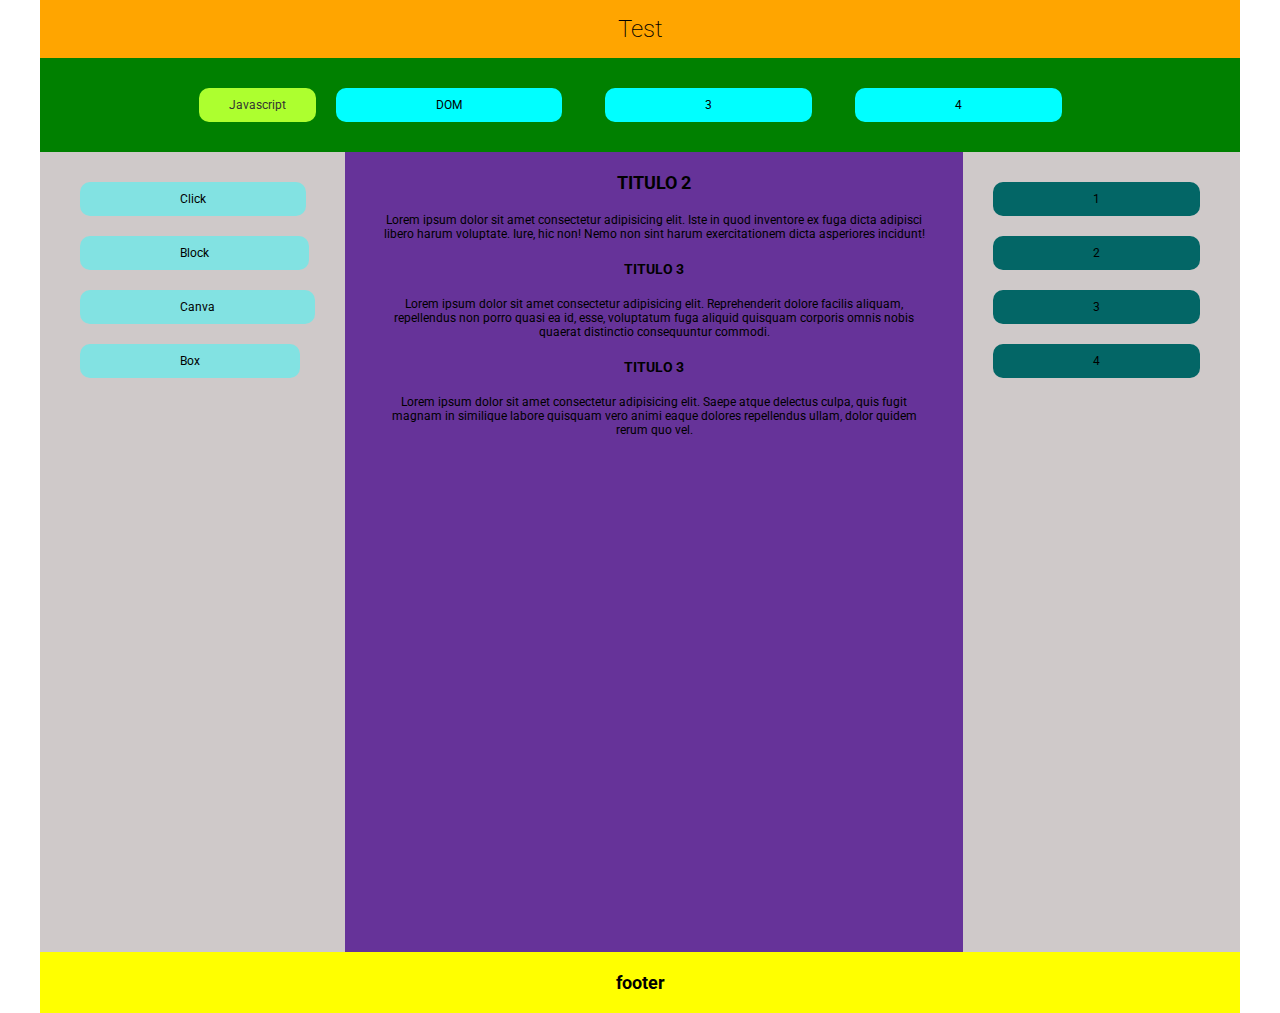
==== index.html @ e0d04ccb "06/06/2022" ====
<!DOCTYPE html>
<html lang="pt-br">
  <head>
    <meta charset="UTF-8" />
    <meta http-equiv="X-UA-Compatible" content="IE=edge" />
    <meta name="viewport" content="width=device-width, initial-scale=1.0" />
    <link rel="stylesheet" href="../css/style.css" />
    <link rel="preconnect" href="https://fonts.googleapis.com" />
    <link rel="preconnect" href="https://fonts.gstatic.com" crossorigin />
    <link
      href="https://fonts.googleapis.com/css2?family=Roboto:wght@500&display=swap"
      rel="stylesheet"
    />
    <title>Test</title>
  </head>
  <div class="container">
    <body>
      <div class="header">
        <header>
          <h1>Test</h1>
        </header>
      </div>

      <div class="mainMenu">
        <nav>
          <ul class="menu">
            <li>
              <a href="" target="_self" id="color">Javascript</a>
              <ul>
                <li><a href="pages/relogio.html" target="_self">Relógio</a></li>
                <li><a href="pages/jogoVel.html" target="_self">#</a></li>
                <li><a href="" target="_self">teste 3</a></li>
              </ul>
            </li>
            <ul>
              <a href="pages/dom.html" target="_self">DOM</a>
            </ul>
            <ul>
              <a href="" target="_self">3</a>
            </ul>
            <ul>
              <a href="" target="_self">4</a>
            </ul>
          </ul>
        </nav>
      </div>

      <div class="center">
        <div class="menuLeft">
          <aside>
            <ul>
              <li><a href="pages/click.html" target="_self">Click</a></li>
              <li><a href="pages/block.html" target="_self">Block</a></li>
              <li><a href="pages/layout.html" target="_self">Canva</a></li>
              <li><a href="pages/box.html" target="_self">Box</a></li>
            </ul>
          </aside>
        </div>

        <div class="main">
          <article>
            <h2 class="tittle">TITULO 2</h2>
            <p>
              Lorem ipsum dolor sit amet consectetur adipisicing elit. Iste in
              quod inventore ex fuga dicta adipisci libero harum voluptate.
              Iure, hic non! Nemo non sint harum exercitationem dicta asperiores
              incidunt!
            </p>

            <h3 class="tittle">TITULO 3</h3>
            <p>
              Lorem ipsum dolor sit amet consectetur adipisicing elit.
              Reprehenderit dolore facilis aliquam, repellendus non porro quasi
              ea id, esse, voluptatum fuga aliquid quisquam corporis omnis nobis
              quaerat distinctio consequuntur commodi.
            </p>

            <h3 class="tittle">TITULO 3</h3>
            <p>
              Lorem ipsum dolor sit amet consectetur adipisicing elit. Saepe
              atque delectus culpa, quis fugit magnam in similique labore
              quisquam vero animi eaque dolores repellendus ullam, dolor quidem
              rerum quo vel.
            </p>
          </article>
        </div>

        <div class="menuRight">
          <aside>
            <ul>
              <li><a href="" target="_self">1</a></li>
              <li><a href="" target="_self">2</a></li>
              <li><a href="" target="_self">3</a></li>
              <li><a href="" target="_self">4</a></li>
            </ul>
          </aside>
        </div>
      </div>
      <div class="footer">
        <footer>
          <h2>footer</h2>
        </footer>
      </div>
    </body>
  </div>
</html>
---- css/style.css ----
* {
  margin: 0;
  padding: 0;
}

body {
  font-family: "Roboto", sans-serif;
  margin: 0;
  font-size: 12px;
}

a {
  text-decoration: none;
  color: black;
}

.tittle {
  margin-top: 20px;
}

.container {
  margin: 0 auto;
  width: 1200px;
  background: rgb(207, 201, 201);
}

.header header h1 {
  text-align: center;
  font-family: "Roboto", sans-serif;
  font-weight: 200;
  padding: 15px;
  background-color: orange;
}

.mainMenu {
  text-align: center;
  background-color: green;
}

.mainMenu ul {
  list-style: none;
  justify-content: space-between;
  display: inline-block;
  padding: 20px;
}

.mainMenu ul a {
  padding: 10px 100px;
  border-radius: 10px;
}

.mainMenu ul li a {
  background-color: greenyellow;
}

.mainMenu ul a {
  padding: 10px 100px;
  background-color: aqua;
}

.menu li {
  position: relative;
  float: left;
}

.menu li a {
  background-color: none;
  color: #333;
  text-decoration: none;
  margin-top: 10px;
  padding: 10px 30px;
  display: block;
}

.menu li a:hover {
  background: #333;
  color: #fff;
  -moz-box-shadow: 0 3px 10px 0 #ccc;
  -webkit-box-shadow: 0 3px 10px 0 #ccc;
  box-shadow: 0 3px 10px 0 #ccc;
  text-shadow: 0px 0px 5px #fff;
}

.menu li ul {
  position: absolute;
  top: 45px;
  left: 0;
  background-color: #d3d3d370;
  display: none;
}

.menu li:hover ul,
.menu li.over ul {
  display: block;
  border-radius: 10px;
}

.menu li ul li {
  display: block;
  width: 150px;
}

.center {
  display: flex;
  justify-content: space-between;
  margin-right: 40px;
  margin-left: 40px;
}

.menuLeft aside li {
  list-style: none;
  margin-top: 40px;
}

.menuLeft aside li a {
  padding: 10px 100px;
  background-color: rgb(130, 226, 226);
  border-radius: 10px;
}

.main {
  justify-content: center;
  text-align: center;
  margin: 0px 30px;
  padding-bottom: 300px;
  background-color: rebeccapurple;
  min-height: 500px;
}

.main p {
  margin: 20px 30px;
}

.menuRight aside li {
  list-style: none;
  margin-top: 40px;
}

.menuRight aside li a {
  padding: 10px 100px;
  background-color: rgb(3, 102, 102);
  border-radius: 10px;
}

.footer footer {
  padding: 20px;
  text-align: center;
  font-family: "Roboto", sans-serif;
  font-weight: 200;
  display: block;
  margin-bottom: 0px;
  background-color: yellow;
}
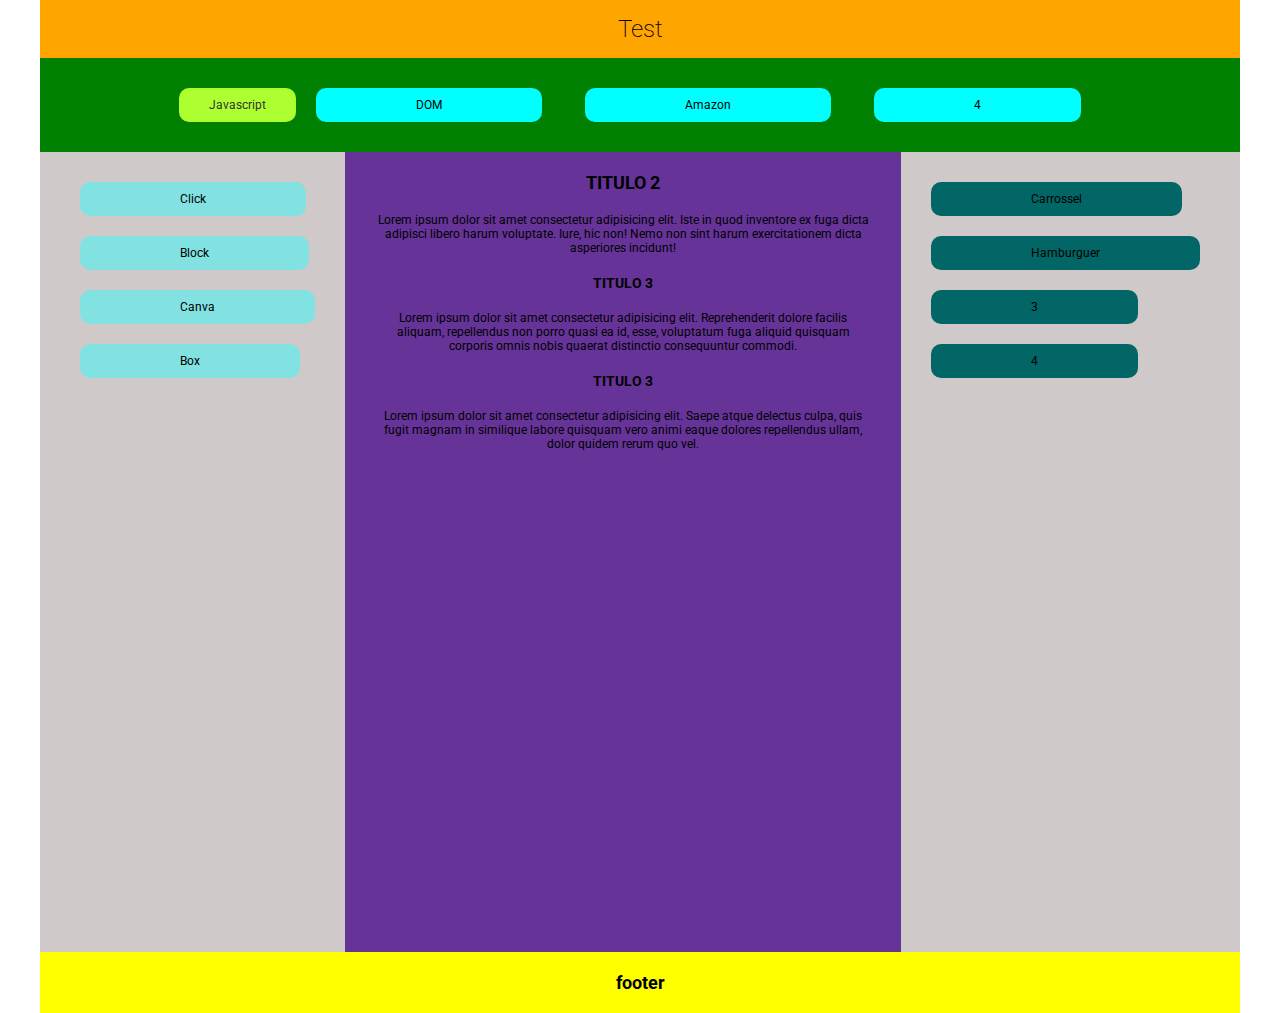
==== commit 7afb0497: "10/06" ====
--- a/index.html
+++ b/index.html
@@ -4,7 +4,7 @@
     <meta charset="UTF-8" />
     <meta http-equiv="X-UA-Compatible" content="IE=edge" />
     <meta name="viewport" content="width=device-width, initial-scale=1.0" />
-    <link rel="stylesheet" href="../css/style.css" />
+    <link rel="stylesheet" href="css/style.css" />
     <link rel="preconnect" href="https://fonts.googleapis.com" />
     <link rel="preconnect" href="https://fonts.gstatic.com" crossorigin />
     <link
@@ -36,7 +36,7 @@
               <a href="pages/dom.html" target="_self">DOM</a>
             </ul>
             <ul>
-              <a href="" target="_self">3</a>
+              <a href="pages/amazon.html" target="_self">Amazon</a>
             </ul>
             <ul>
               <a href="" target="_self">4</a>
@@ -88,8 +88,12 @@
         <div class="menuRight">
           <aside>
             <ul>
-              <li><a href="" target="_self">1</a></li>
-              <li><a href="" target="_self">2</a></li>
+              <li>
+                <a href="pages/carrossel.html" target="_self">Carrossel</a>
+              </li>
+              <li>
+                <a href="pages/hamburguer.html" target="_self">Hamburguer</a>
+              </li>
               <li><a href="" target="_self">3</a></li>
               <li><a href="" target="_self">4</a></li>
             </ul>
